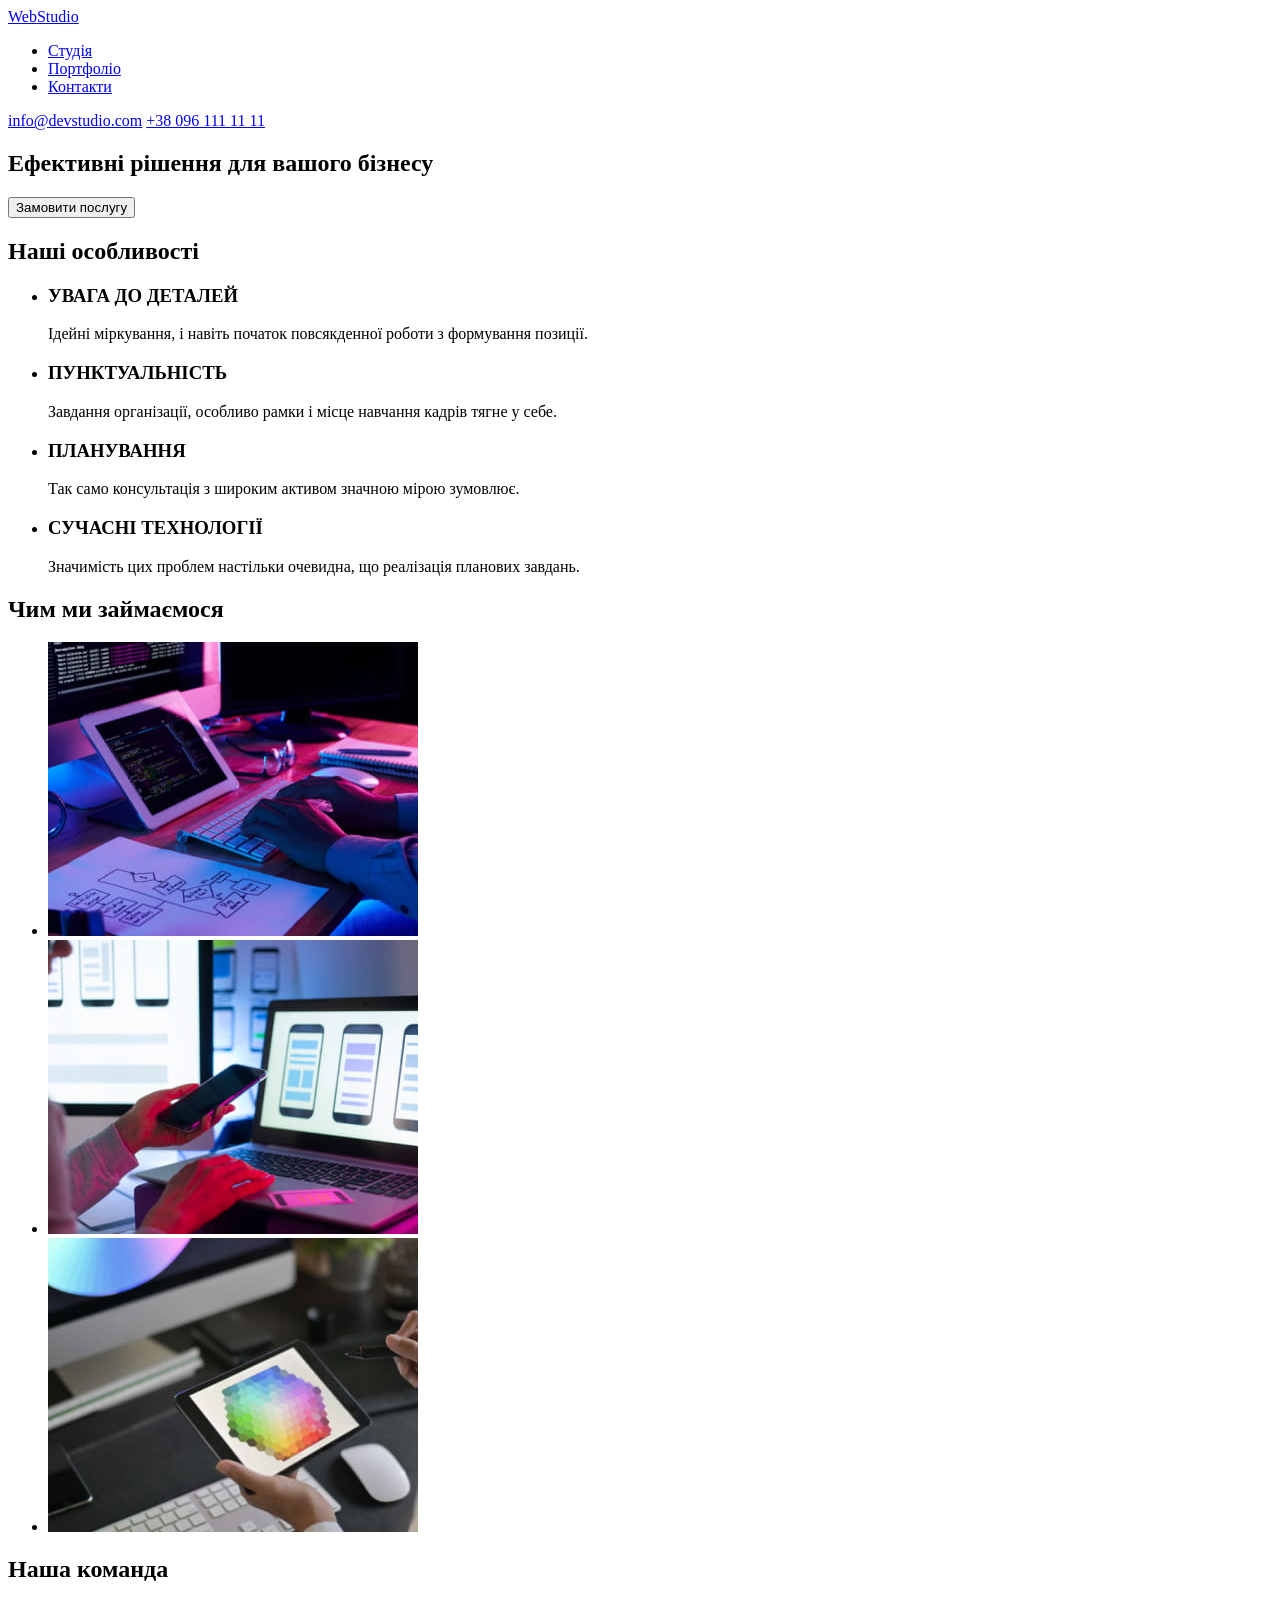
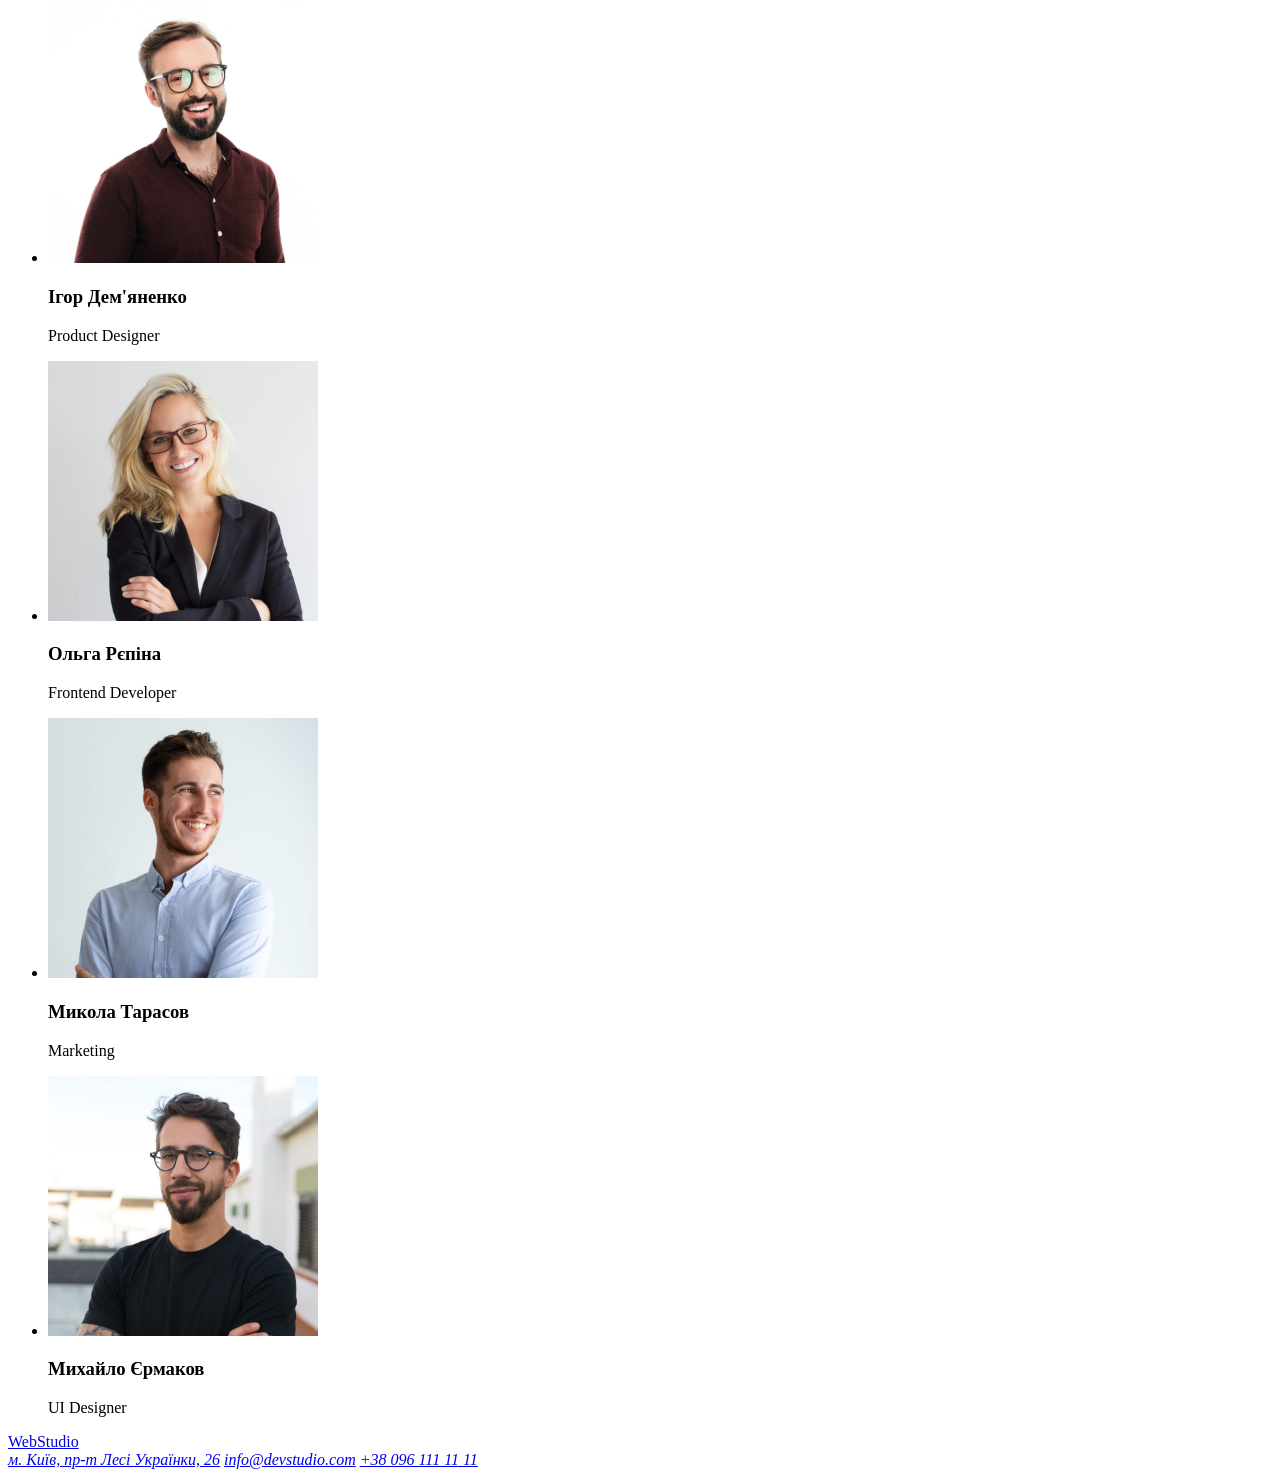
==== index.html @ 87e96ef0 "Завантажив штуки з першого дз" ====
<!DOCTYPE html>
<html lang="uk">
  <head>
    <meta charset="UTF-8" />
    <meta http-equiv="X-UA-Compatible" content="IE=edge" />
    <meta name="viewport" content="width=device-width, initial-scale=1.0" />
    <title>Web Studio</title>

    <link rel="stylesheet" href="./css/styles.css" />
  </head>
  <body>
    <!-- Шапка сайту -->
    <header>
      <!-- Навігація по сайту -->
      <nav>
        <a href="/"><span>Web</span>Studio</a>
        <ul>
          <li><a href="/">Студія</a></li>
          <li><a href="/">Портфоліо</a></li>
          <li><a href="/">Контакти</a></li>
        </ul>
      </nav>

      <!-- Контакти -->
      <a href="mailto:info@devstudio.com">info@devstudio.com</a>
      <a href="tel:+380961111111">+38 096 111 11 11</a>
    </header>

    <!-- Основна частина -->
    <main>
      <!-- Герой -->
      <section class="hero">
        <h1>Ефективні рішення для вашого бізнесу</h1>
        <button type="button">Замовити послугу</button>
      </section>

      <!-- Особливості -->
      <section>
        <h2>Наші особливості</h2>
        <ul>
          <li>
            <h3>УВАГА ДО ДЕТАЛЕЙ</h3>
            <p>
              Ідейні міркування, і навіть початок повсякденної роботи з
              формування позиції.
            </p>
          </li>
          <li>
            <h3>ПУНКТУАЛЬНІСТЬ</h3>
            <p>
              Завдання організації, особливо рамки і місце навчання кадрів тягне
              у себе.
            </p>
          </li>
          <li>
            <h3>ПЛАНУВАННЯ</h3>
            <p>
              Так само консультація з широким активом значною мірою зумовлює.
            </p>
          </li>
          <li>
            <h3>СУЧАСНІ ТЕХНОЛОГІЇ</h3>
            <p>
              Значимість цих проблем настільки очевидна, що реалізація планових
              завдань.
            </p>
          </li>
        </ul>
      </section>

      <!-- Чим займаємось -->
      <section>
        <h2>Чим ми займаємося</h2>
        <ul>
          <li>
            <img src="./images/box1.jpg" alt="Програмування" width="370" />
          </li>
          <li>
            <img
              src="./images/box2.jpg"
              alt="Налаштування Джава Скрипту"
              width="370"
            />
          </li>
          <li><img src="./images/box3.jpg" alt="Дизайн" width="370" /></li>
        </ul>
      </section>

      <!-- Команда -->
      <section>
        <h2>Наша команда</h2>
        <ul>
          <li>
            <img src="./images/photo1.jpg" alt="Фото Ігора Дем'яненка" width="270" />
            <h3>Ігор Дем'яненко</h3>
            <p lang="en">Product Designer</p>
           
          </li>
          <li>
            <img src="./images/photo2.jpg" alt="Фото Ольги Рєпіної" width="270" />
            <h3>Ольга Рєпіна</h3>
            <p lang="en">Frontend Developer</p>

          </li>
          <li>
            <img src="./images/photo3.jpg" alt="Фото Миколи Тарасова" width="270" />
            <h3>Микола Тарасов</h3>
            <p lang="en">Marketing</p>
           
          </li>
          <li>
            <img src="./images/photo4.jpg" alt="Фото Михайла Єрмакова" width="270" />
            <h3>Михайло Єрмаков</h3>
            <p lang="en">UI Designer</p>
            
          </li>
        </ul>
      </section>
    </main>

   <!-- Підвал -->
    <footer>
        <a href="/"><span>Web</span>Studio</a>
        <address>
            <a href="https://goo.gl/maps/fxgmqidhzR7wWk4GA" target="_blank" rel="noreferrer noopener nofollow">м. Київ, пр-т Лесі Українки, 26</a>
            <a href="mailto:info@devstudio.com">info@devstudio.com</a>
            <a href="tel:+380961111111">+38 096 111 11 11</a>
        </address>
    </footer>
  </body>
</html>
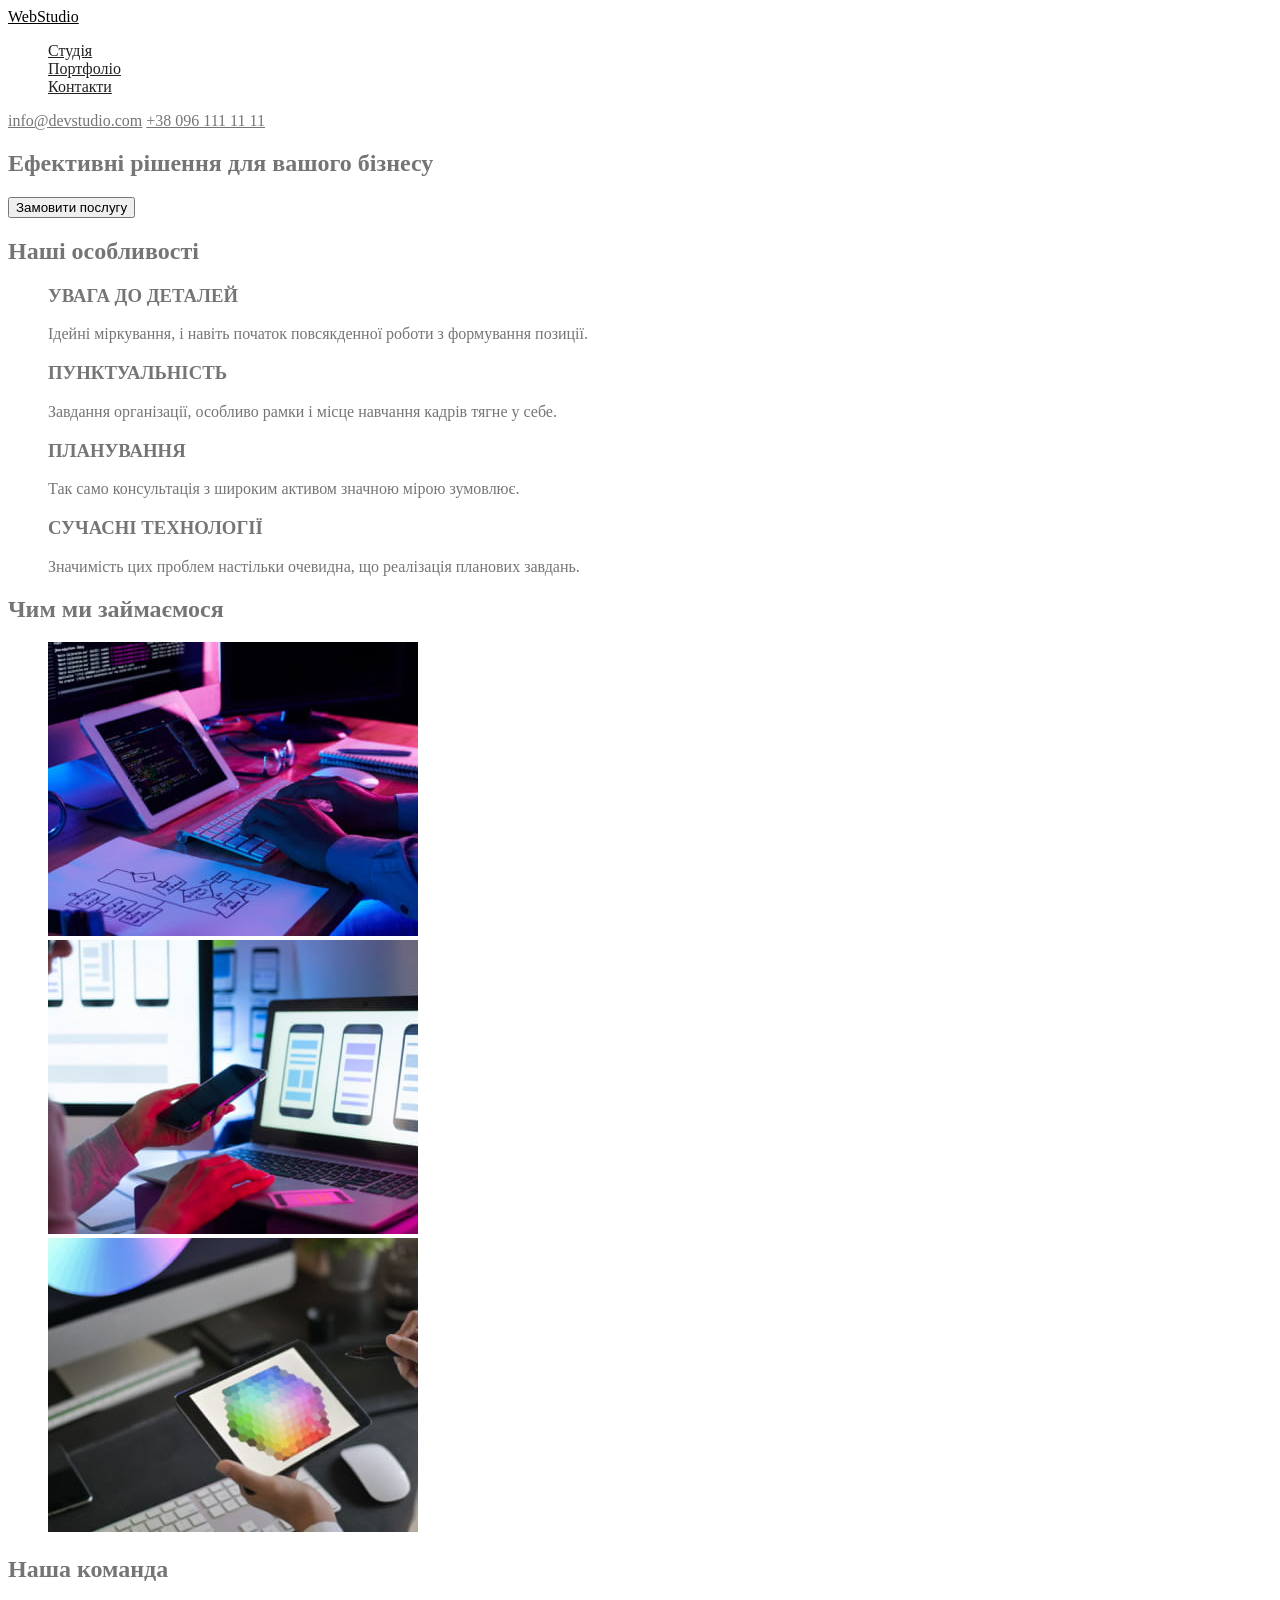
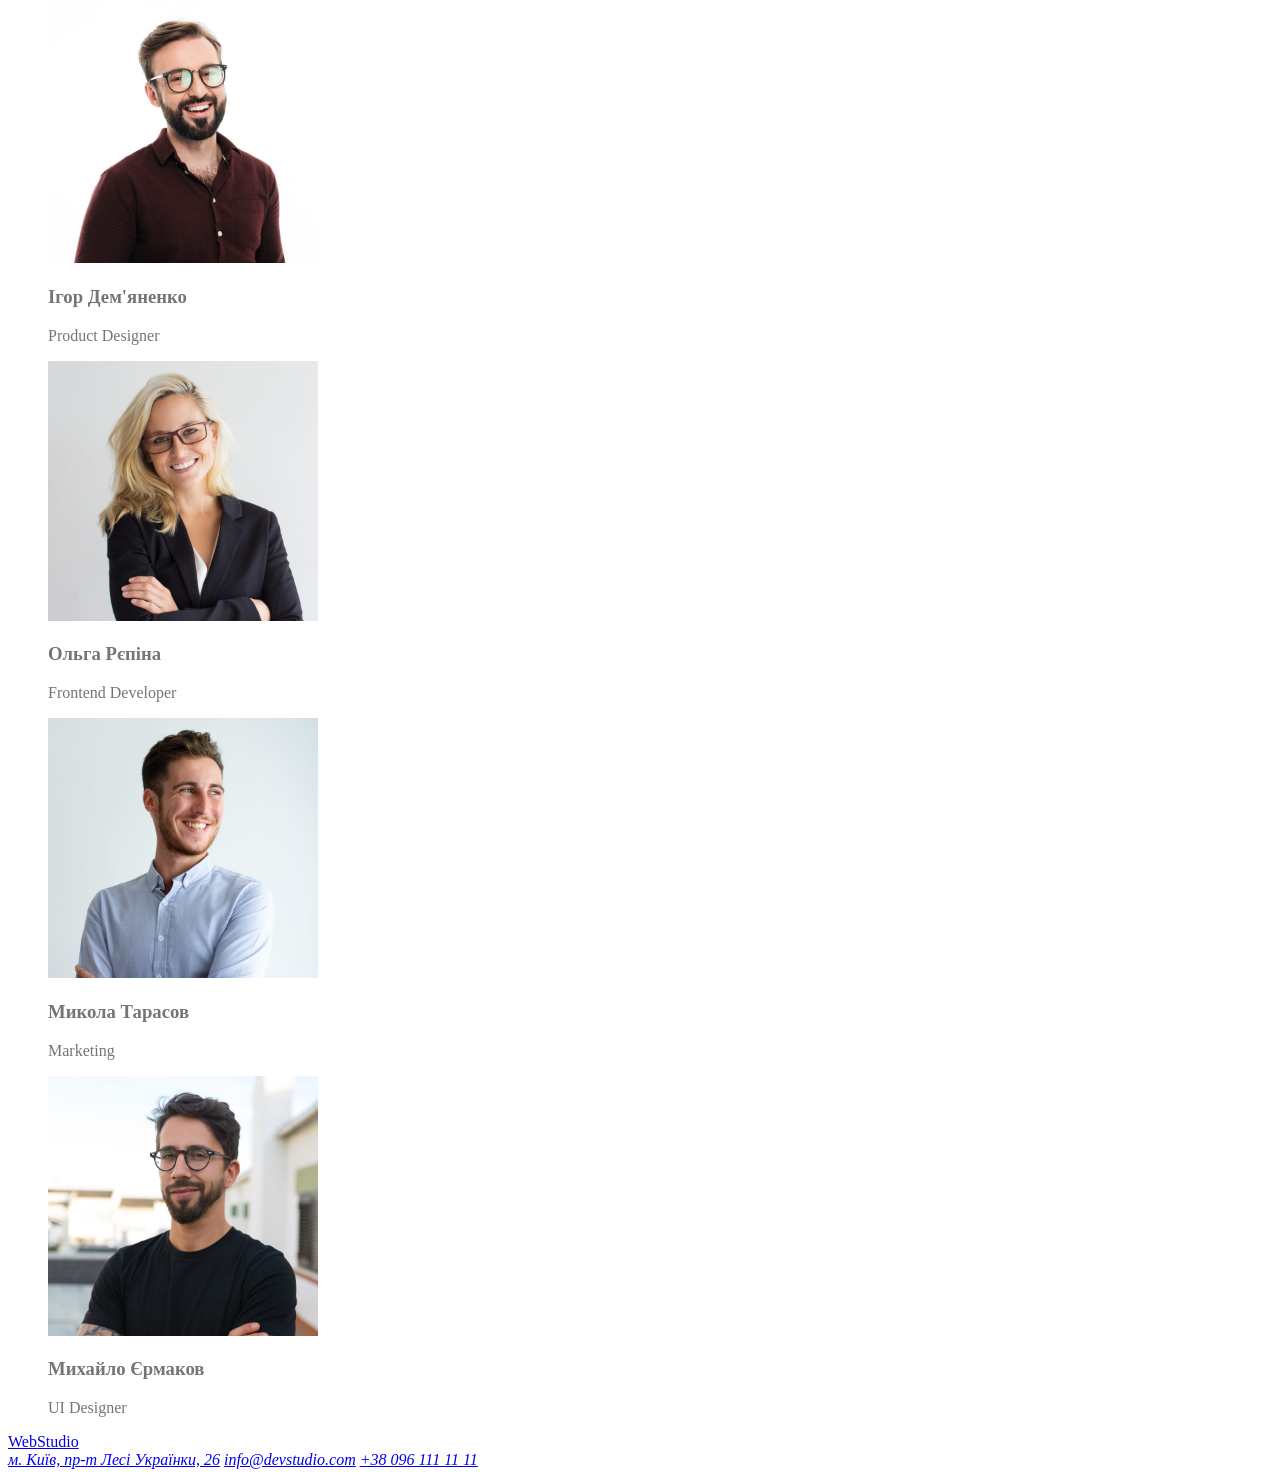
==== commit 3be8333e: "Трошки стилів" ====
--- a/index.html
+++ b/index.html
@@ -4,26 +4,28 @@
     <meta charset="UTF-8" />
     <meta http-equiv="X-UA-Compatible" content="IE=edge" />
     <meta name="viewport" content="width=device-width, initial-scale=1.0" />
+    <meta name="description" content="Веб студія Київ" />
     <title>Web Studio</title>
 
     <link rel="stylesheet" href="./css/styles.css" />
   </head>
   <body>
     <!-- Шапка сайту -->
-    <header>
+    <header class="page-header">
       <!-- Навігація по сайту -->
       <nav>
-        <a href="/"><span>Web</span>Studio</a>
-        <ul>
+        <a href="./index.html" class="logo"><span class="logo-axent">Web</span>Studio</a>
+
+        <ul class="site-nav list">
           <li><a href="/">Студія</a></li>
-          <li><a href="/">Портфоліо</a></li>
+          <li><a href="./portfolio.html">Портфоліо</a></li>
           <li><a href="/">Контакти</a></li>
         </ul>
       </nav>
 
       <!-- Контакти -->
-      <a href="mailto:info@devstudio.com">info@devstudio.com</a>
-      <a href="tel:+380961111111">+38 096 111 11 11</a>
+      <a class="contacts" href="mailto:info@devstudio.com">info@devstudio.com</a>
+      <a class="contacts" href="tel:+380961111111">+38 096 111 11 11</a>
     </header>
 
     <!-- Основна частина -->
@@ -37,7 +39,7 @@
       <!-- Особливості -->
       <section>
         <h2>Наші особливості</h2>
-        <ul>
+        <ul class="list">
           <li>
             <h3>УВАГА ДО ДЕТАЛЕЙ</h3>
             <p>
@@ -71,7 +73,7 @@
       <!-- Чим займаємось -->
       <section>
         <h2>Чим ми займаємося</h2>
-        <ul>
+        <ul class=" list">
           <li>
             <img src="./images/box1.jpg" alt="Програмування" width="370" />
           </li>
@@ -89,7 +91,7 @@
       <!-- Команда -->
       <section>
         <h2>Наша команда</h2>
-        <ul>
+        <ul class=" list">
           <li>
             <img src="./images/photo1.jpg" alt="Фото Ігора Дем'яненка" width="270" />
             <h3>Ігор Дем'яненко</h3>
--- a/css/styles.css
+++ b/css/styles.css
@@ -0,0 +1,45 @@
+/* Основні кольори
+акцент #2196F3
+лого #000000
+текст заголовків #212121
+текст #757575
+фон секції #F5F4FA
+футер #2F303A
+текст, кнопка і лого у футері  #FFFFFF
+контакти у футері rgba(255, 255, 255, 0.6);
+*/
+
+root{
+
+}
+
+body{
+    background-color: #FFFFFF;
+    color: #757575;
+}
+
+
+/* Прибирає крапки */
+.list{
+    list-style: none;
+}
+
+
+/* Лого */
+.logo{
+    color: #000000
+}
+
+.logo-axent{
+    color: var();
+}
+
+
+/* Навігація */
+.site-nav a{
+    color: #212121;
+}
+
+.contacts{
+    color: #757575;
+}
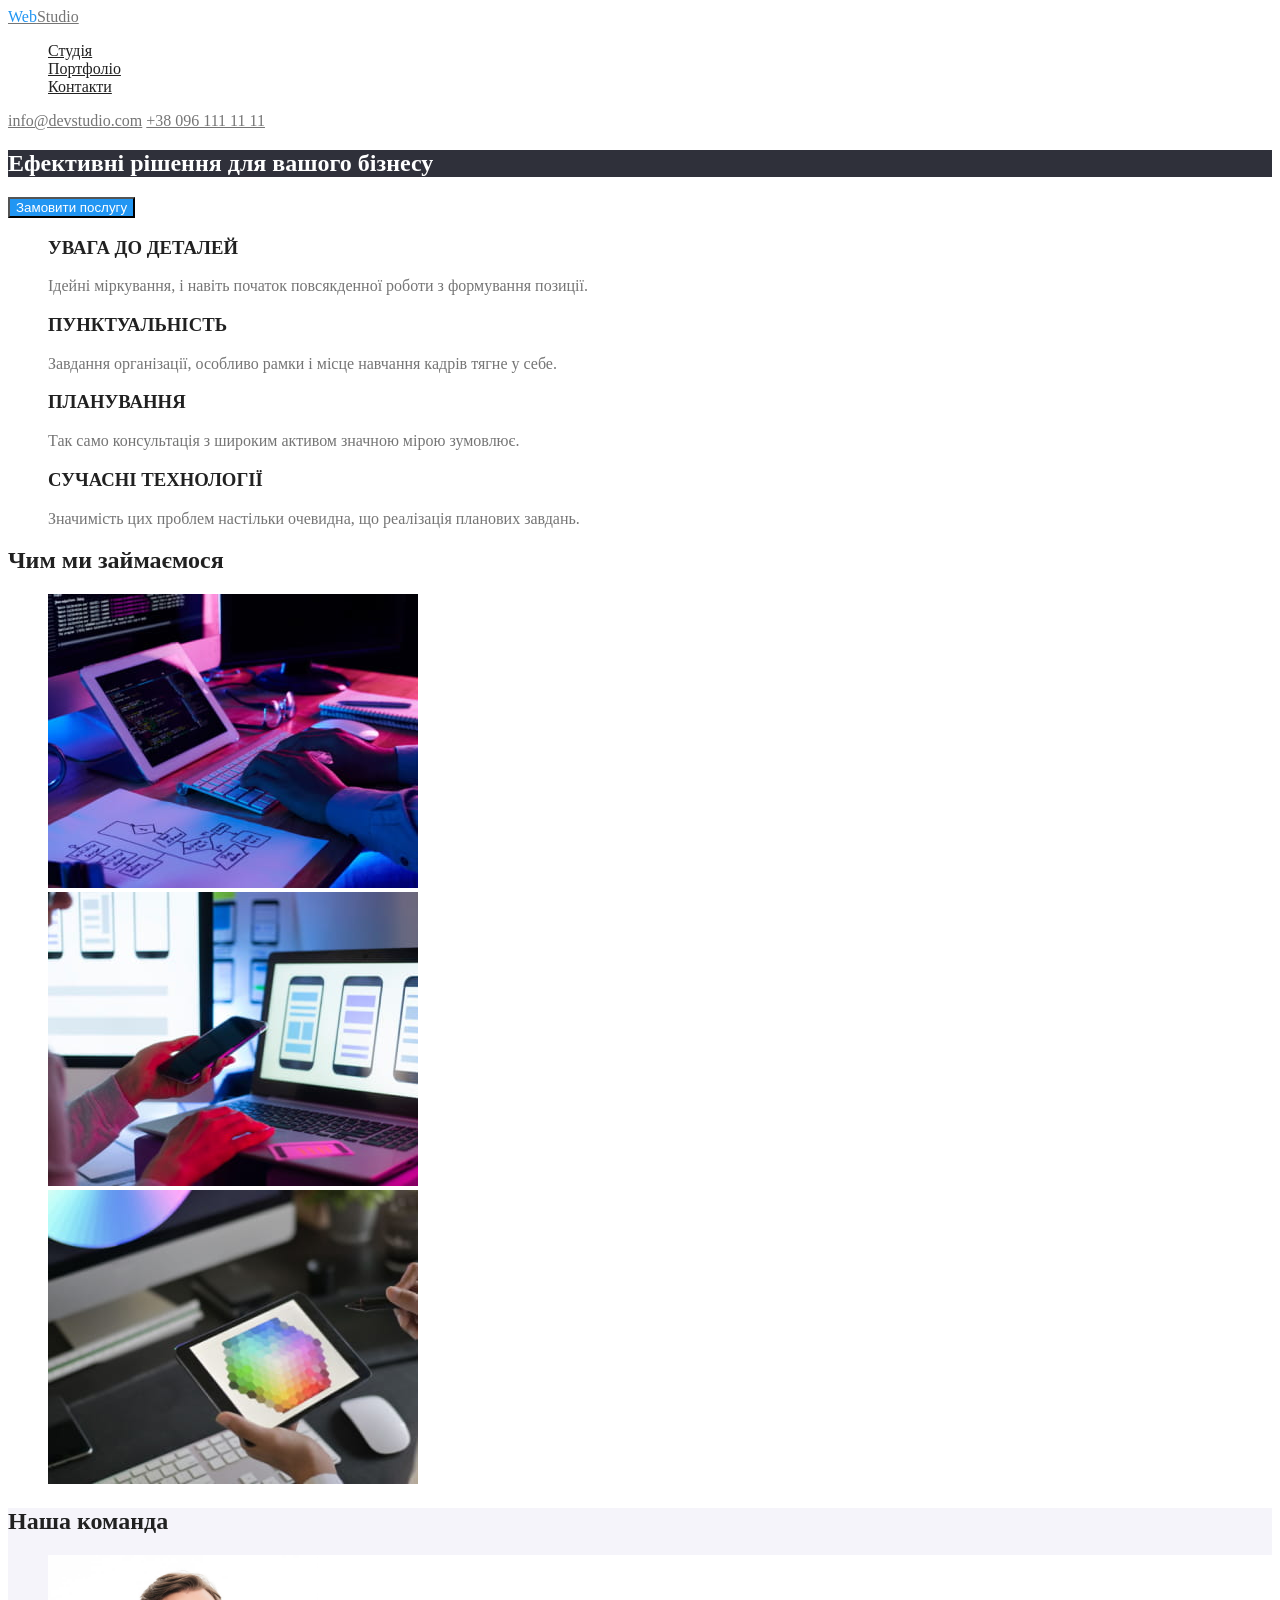
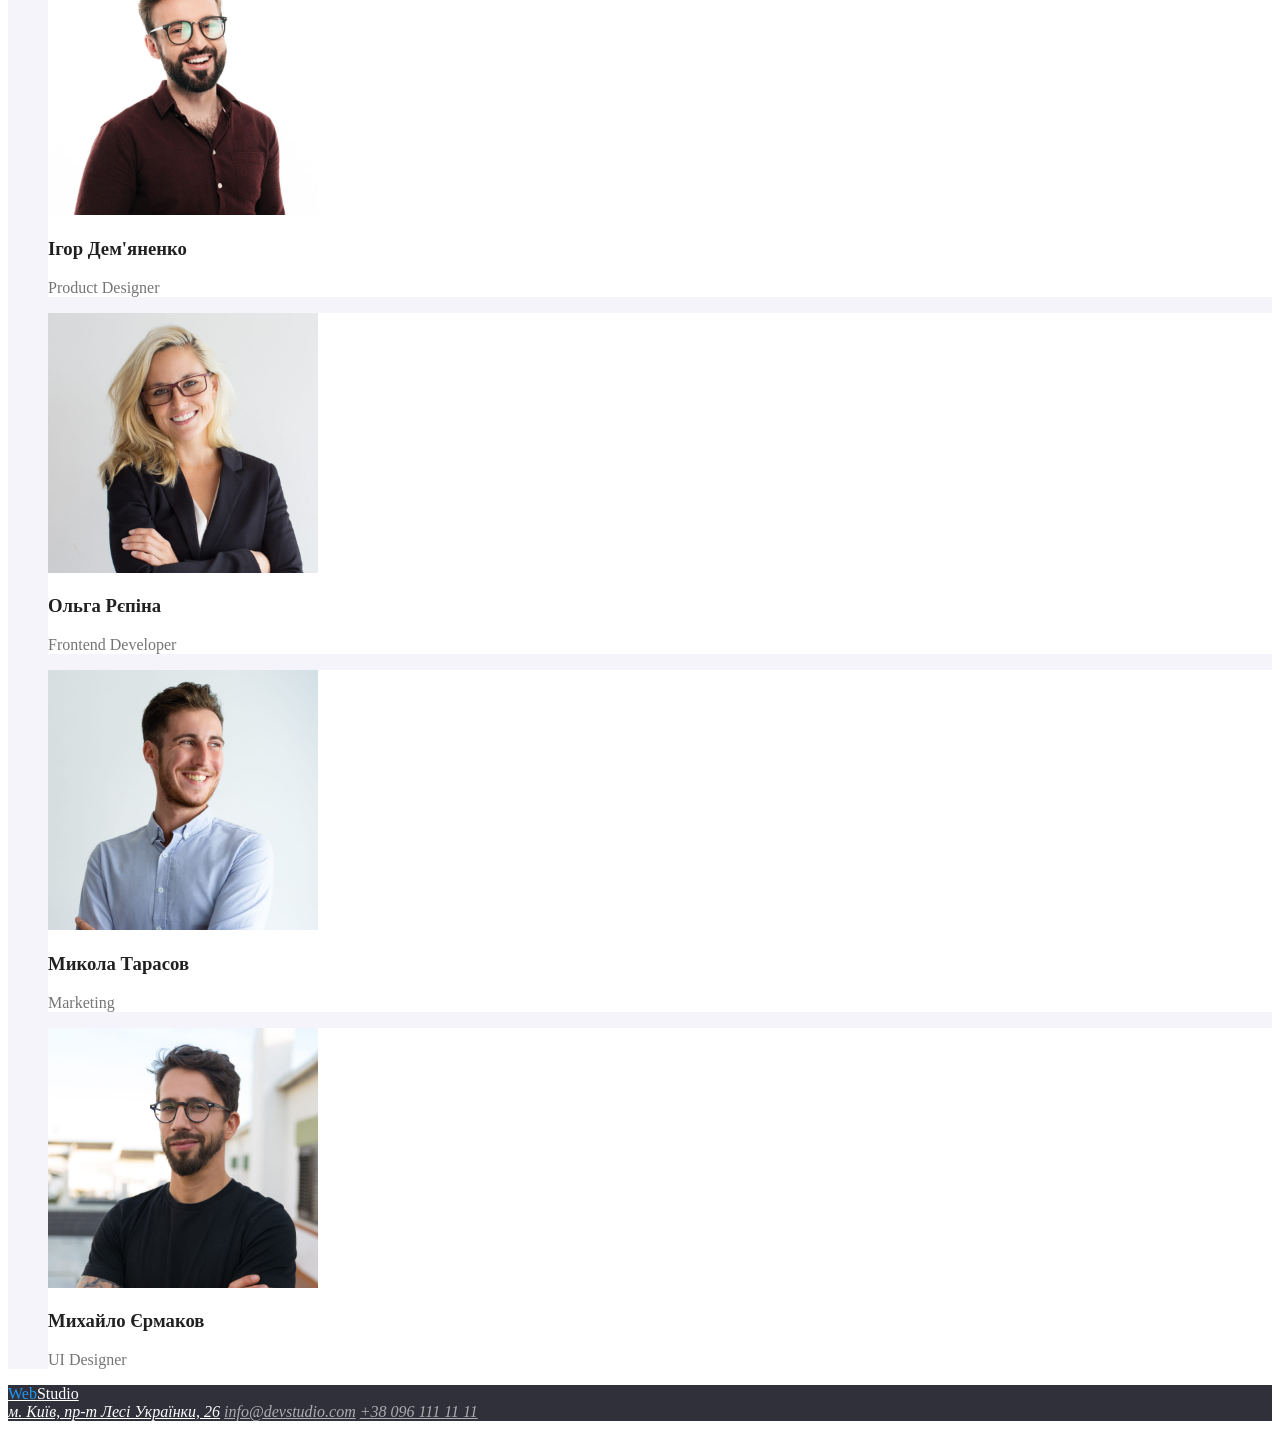
==== commit 6eca3816: "Додав стилі основній сторінці" ====
--- a/index.html
+++ b/index.html
@@ -6,7 +6,12 @@
     <meta name="viewport" content="width=device-width, initial-scale=1.0" />
     <meta name="description" content="Веб студія Київ" />
     <title>Web Studio</title>
-
+    <link rel="preconnect" href="https://fonts.googleapis.com" />
+    <link rel="preconnect" href="https://fonts.gstatic.com" crossorigin />
+    <link
+      href="https://fonts.googleapis.com/css2?family=Raleway:wght@700&family=Roboto:wght@400;500;700;900&display=swap"
+      rel="stylesheet"
+    />
     <link rel="stylesheet" href="./css/styles.css" />
   </head>
   <body>
@@ -14,17 +19,23 @@
     <header class="page-header">
       <!-- Навігація по сайту -->
       <nav>
-        <a href="./index.html" class="logo"><span class="logo-axent">Web</span>Studio</a>
+        <a href="./index.html" class="logo"
+          ><span class="logo-accent">Web</span>Studio</a
+        >
 
         <ul class="site-nav list">
-          <li><a href="/">Студія</a></li>
-          <li><a href="./portfolio.html">Портфоліо</a></li>
-          <li><a href="/">Контакти</a></li>
+          <li><a class="site-nav-links" href="/">Студія</a></li>
+          <li>
+            <a class="site-nav-links" href="./portfolio.html">Портфоліо</a>
+          </li>
+          <li><a class="site-nav-links" href="/">Контакти</a></li>
         </ul>
       </nav>
 
       <!-- Контакти -->
-      <a class="contacts" href="mailto:info@devstudio.com">info@devstudio.com</a>
+      <a class="contacts" href="mailto:info@devstudio.com"
+        >info@devstudio.com</a
+      >
       <a class="contacts" href="tel:+380961111111">+38 096 111 11 11</a>
     </header>
 
@@ -32,36 +43,36 @@
     <main>
       <!-- Герой -->
       <section class="hero">
-        <h1>Ефективні рішення для вашого бізнесу</h1>
-        <button type="button">Замовити послугу</button>
+        <h1 class="hero-title">Ефективні рішення для вашого бізнесу</h1>
+        <button class="hero-button" type="button">Замовити послугу</button>
       </section>
 
       <!-- Особливості -->
       <section>
-        <h2>Наші особливості</h2>
+        <h2 class="title">Наші особливості</h2>
         <ul class="list">
           <li>
-            <h3>УВАГА ДО ДЕТАЛЕЙ</h3>
+            <h3 class="titles">УВАГА ДО ДЕТАЛЕЙ</h3>
             <p>
               Ідейні міркування, і навіть початок повсякденної роботи з
               формування позиції.
             </p>
           </li>
           <li>
-            <h3>ПУНКТУАЛЬНІСТЬ</h3>
+            <h3 class="titles">ПУНКТУАЛЬНІСТЬ</h3>
             <p>
               Завдання організації, особливо рамки і місце навчання кадрів тягне
               у себе.
             </p>
           </li>
           <li>
-            <h3>ПЛАНУВАННЯ</h3>
+            <h3 class="titles">ПЛАНУВАННЯ</h3>
             <p>
               Так само консультація з широким активом значною мірою зумовлює.
             </p>
           </li>
           <li>
-            <h3>СУЧАСНІ ТЕХНОЛОГІЇ</h3>
+            <h3 class="titles">СУЧАСНІ ТЕХНОЛОГІЇ</h3>
             <p>
               Значимість цих проблем настільки очевидна, що реалізація планових
               завдань.
@@ -72,8 +83,8 @@
 
       <!-- Чим займаємось -->
       <section>
-        <h2>Чим ми займаємося</h2>
-        <ul class=" list">
+        <h2 class="titles">Чим ми займаємося</h2>
+        <ul class="list">
           <li>
             <img src="./images/box1.jpg" alt="Програмування" width="370" />
           </li>
@@ -89,45 +100,69 @@
       </section>
 
       <!-- Команда -->
-      <section>
-        <h2>Наша команда</h2>
-        <ul class=" list">
-          <li>
-            <img src="./images/photo1.jpg" alt="Фото Ігора Дем'яненка" width="270" />
-            <h3>Ігор Дем'яненко</h3>
+      <section class="team">
+        <h2 class="titles">Наша команда</h2>
+        <ul class="list">
+          <li class="team-card">
+            <img
+              src="./images/photo1.jpg"
+              alt="Фото Ігора Дем'яненка"
+              width="270"
+            />
+            <h3 class="titles">Ігор Дем'яненко</h3>
             <p lang="en">Product Designer</p>
-           
           </li>
-          <li>
-            <img src="./images/photo2.jpg" alt="Фото Ольги Рєпіної" width="270" />
-            <h3>Ольга Рєпіна</h3>
+          <li class="team-card">
+            <img
+              src="./images/photo2.jpg"
+              alt="Фото Ольги Рєпіної"
+              width="270"
+            />
+            <h3 class="titles">Ольга Рєпіна</h3>
             <p lang="en">Frontend Developer</p>
-
           </li>
-          <li>
-            <img src="./images/photo3.jpg" alt="Фото Миколи Тарасова" width="270" />
-            <h3>Микола Тарасов</h3>
+          <li class="team-card">
+            <img
+              src="./images/photo3.jpg"
+              alt="Фото Миколи Тарасова"
+              width="270"
+            />
+            <h3 class="titles">Микола Тарасов</h3>
             <p lang="en">Marketing</p>
-           
           </li>
-          <li>
-            <img src="./images/photo4.jpg" alt="Фото Михайла Єрмакова" width="270" />
-            <h3>Михайло Єрмаков</h3>
+          <li class="team-card">
+            <img
+              src="./images/photo4.jpg"
+              alt="Фото Михайла Єрмакова"
+              width="270"
+            />
+            <h3 class="titles">Михайло Єрмаков</h3>
             <p lang="en">UI Designer</p>
-            
           </li>
         </ul>
       </section>
     </main>
 
-   <!-- Підвал -->
-    <footer>
-        <a href="/"><span>Web</span>Studio</a>
-        <address>
-            <a href="https://goo.gl/maps/fxgmqidhzR7wWk4GA" target="_blank" rel="noreferrer noopener nofollow">м. Київ, пр-т Лесі Українки, 26</a>
-            <a href="mailto:info@devstudio.com">info@devstudio.com</a>
-            <a href="tel:+380961111111">+38 096 111 11 11</a>
-        </address>
+    <!-- Підвал -->
+    <footer class="footer">
+      <a href="./index.html" class="footer-logo"
+        ><span class="logo-accent">Web</span>Studio</a
+      >
+      <address>
+        <a
+          class="footer-affress"
+          href="https://goo.gl/maps/fxgmqidhzR7wWk4GA"
+          target="_blank"
+          rel="noreferrer noopener nofollow"
+          >м. Київ, пр-т Лесі Українки, 26</a
+        >
+        <a class="footer-contacts" href="mailto:info@devstudio.com"
+          >info@devstudio.com</a
+        >
+        <a class="footer-contacts" href="tel:+380961111111"
+          >+38 096 111 11 11</a
+        >
+      </address>
     </footer>
   </body>
 </html>
--- a/css/styles.css
+++ b/css/styles.css
@@ -9,14 +9,21 @@
 контакти у футері rgba(255, 255, 255, 0.6);
 */
 
-root{
-
+:root{
+--accent-color: #2196F3;
+--primary-text-color: #757575;
+--title-text-color: #212121;
+--logo-color: #000000;
+--second-text-color: #FFFFFF;
+--second-background-color: #F5F4FA;
+--primary-background-color: #2F303A
 }
 
 body{
     background-color: #FFFFFF;
-    color: #757575;
+    color: var(--primary-text-color);
 }
+
 
 
 /* Прибирає крапки */
@@ -25,21 +32,85 @@
 }
 
 
+
 /* Лого */
 .logo{
-    color: #000000
+    color: var(--logo-colo);
 }
 
-.logo-axent{
-    color: var();
+.logo-accent{
+    color: var(--accent-color);
 }
 
 
+
 /* Навігація */
-.site-nav a{
-    color: #212121;
+.site-nav-links{
+    color: var(--title-text-color);
+}
+
+.site-nav-links:hover, .site-nav-links:focus{
+    color: var(--accent-color);
 }
 
 .contacts{
-    color: #757575;
+    color: var(--primary-text-color);
+}
+
+.contacts:hover, .contacts:focus {
+    color: var(--accent-color);
+}
+
+
+
+/* Герой */
+.hero-title{
+    color: var(--second-text-color);
+    background-color: var(--primary-background-color);
+}
+
+.hero-button{
+    color: #FFFFFF;
+    background-color: var(--accent-color);
+}
+
+.titles{
+    color: var(--title-text-color);
+}
+
+
+
+/* Особливості */
+.title{
+    display:none;
+}
+
+
+
+/* Команда */
+.team{
+    background-color: var(--second-background-color);
+}
+
+.team-card{
+background-color: #FFFFFF;
+}
+
+
+
+/* Підвал */
+.footer{
+    background-color: var(--primary-background-color);
+}
+
+.footer-logo{
+    color: var(--second-text-color);
+}
+
+.footer-affress{
+    color: var(--second-text-color);
+}
+
+.footer-contacts{
+    color: rgba(255, 255, 255, 0.6);
 }
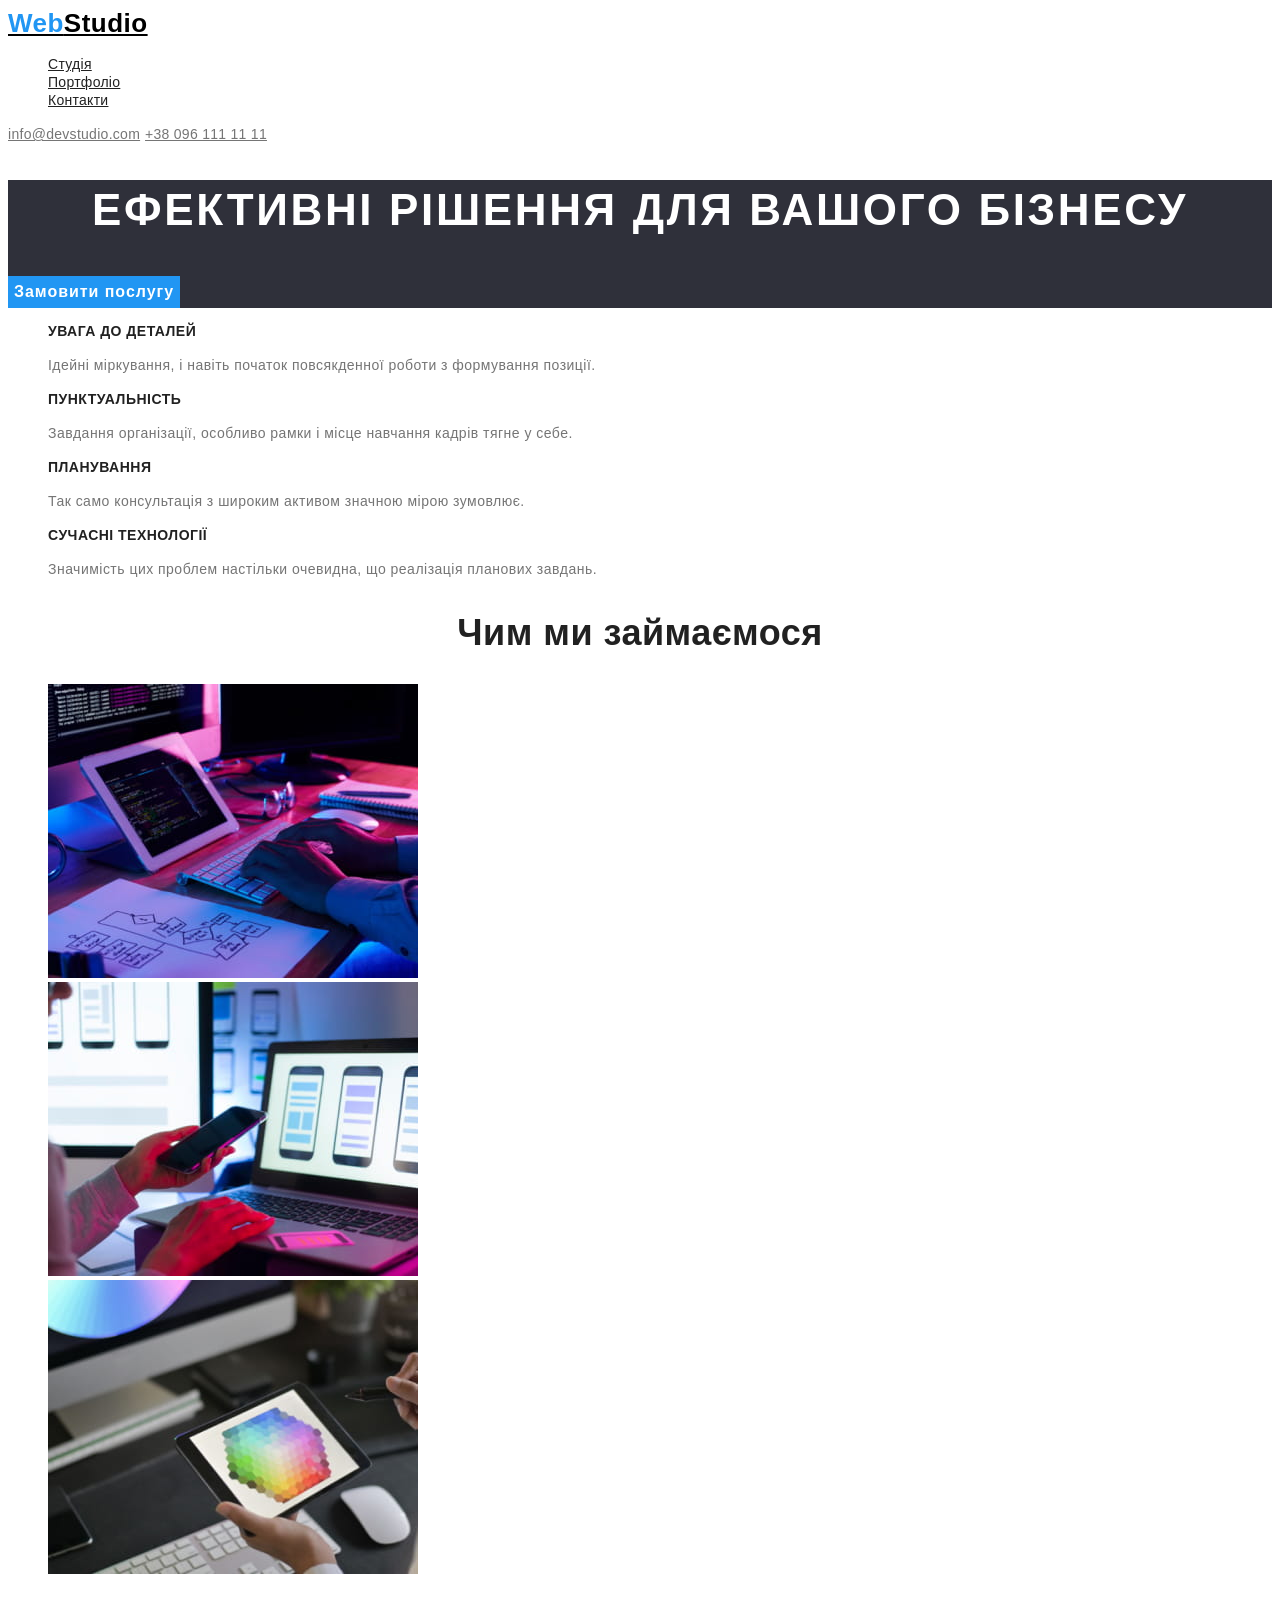
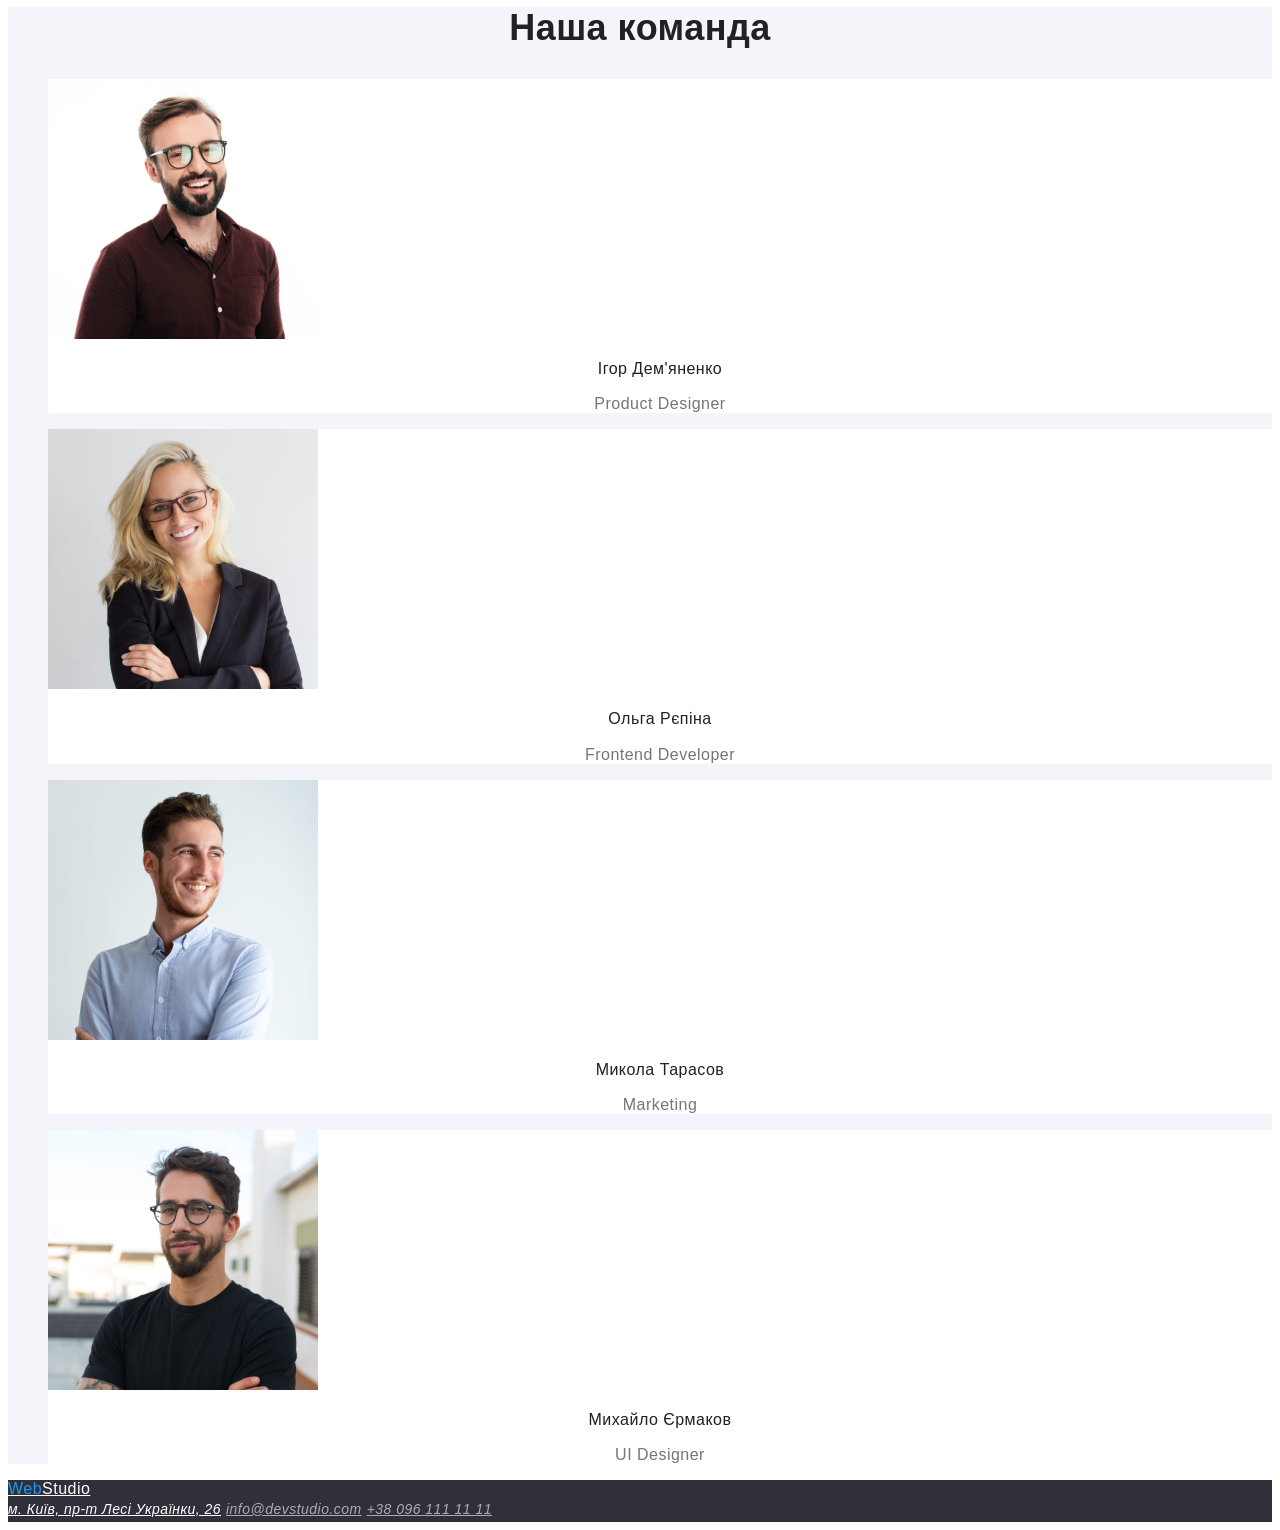
==== commit 3cbec6d1: "Стилі для портфоліо" ====
--- a/index.html
+++ b/index.html
@@ -49,31 +49,31 @@
 
       <!-- Особливості -->
       <section>
-        <h2 class="title">Наші особливості</h2>
+        <h2 class="visually-hidden">Наші особливості</h2>
         <ul class="list">
           <li>
-            <h3 class="titles">УВАГА ДО ДЕТАЛЕЙ</h3>
-            <p>
+            <h3 class="features-title">Увага до деталей</h3>
+            <p class="features-text">
               Ідейні міркування, і навіть початок повсякденної роботи з
               формування позиції.
             </p>
           </li>
           <li>
-            <h3 class="titles">ПУНКТУАЛЬНІСТЬ</h3>
-            <p>
+            <h3 class="features-title">Пунктуальність</h3>
+            <p class="features-text">
               Завдання організації, особливо рамки і місце навчання кадрів тягне
               у себе.
             </p>
           </li>
           <li>
-            <h3 class="titles">ПЛАНУВАННЯ</h3>
-            <p>
+            <h3 class="features-title">Планування</h3>
+            <p class="features-text">
               Так само консультація з широким активом значною мірою зумовлює.
             </p>
           </li>
           <li>
-            <h3 class="titles">СУЧАСНІ ТЕХНОЛОГІЇ</h3>
-            <p>
+            <h3 class="features-title">Сучасні технології</h3>
+            <p class="features-text">
               Значимість цих проблем настільки очевидна, що реалізація планових
               завдань.
             </p>
@@ -83,7 +83,7 @@
 
       <!-- Чим займаємось -->
       <section>
-        <h2 class="titles">Чим ми займаємося</h2>
+        <h2 class="works-title">Чим ми займаємося</h2>
         <ul class="list">
           <li>
             <img src="./images/box1.jpg" alt="Програмування" width="370" />
@@ -101,7 +101,7 @@
 
       <!-- Команда -->
       <section class="team">
-        <h2 class="titles">Наша команда</h2>
+        <h2 class="team-title">Наша команда</h2>
         <ul class="list">
           <li class="team-card">
             <img
@@ -109,8 +109,8 @@
               alt="Фото Ігора Дем'яненка"
               width="270"
             />
-            <h3 class="titles">Ігор Дем'яненко</h3>
-            <p lang="en">Product Designer</p>
+            <h3 class="team-members">Ігор Дем'яненко</h3>
+            <p class="team-text" lang="en">Product Designer</p>
           </li>
           <li class="team-card">
             <img
@@ -118,8 +118,8 @@
               alt="Фото Ольги Рєпіної"
               width="270"
             />
-            <h3 class="titles">Ольга Рєпіна</h3>
-            <p lang="en">Frontend Developer</p>
+            <h3 class="team-members">Ольга Рєпіна</h3>
+            <p class="team-text" lang="en">Frontend Developer</p>
           </li>
           <li class="team-card">
             <img
@@ -127,8 +127,8 @@
               alt="Фото Миколи Тарасова"
               width="270"
             />
-            <h3 class="titles">Микола Тарасов</h3>
-            <p lang="en">Marketing</p>
+            <h3 class="team-members">Микола Тарасов</h3>
+            <p class="team-text" lang="en">Marketing</p>
           </li>
           <li class="team-card">
             <img
@@ -136,8 +136,8 @@
               alt="Фото Михайла Єрмакова"
               width="270"
             />
-            <h3 class="titles">Михайло Єрмаков</h3>
-            <p lang="en">UI Designer</p>
+            <h3 class="team-members">Михайло Єрмаков</h3>
+            <p class="team-text" lang="en">UI Designer</p>
           </li>
         </ul>
       </section>
@@ -150,7 +150,7 @@
       >
       <address>
         <a
-          class="footer-affress"
+          class="footer-address"
           href="https://goo.gl/maps/fxgmqidhzR7wWk4GA"
           target="_blank"
           rel="noreferrer noopener nofollow"
--- a/css/styles.css
+++ b/css/styles.css
@@ -9,108 +9,231 @@
 контакти у футері rgba(255, 255, 255, 0.6);
 */
 
-:root{
---accent-color: #2196F3;
---primary-text-color: #757575;
---title-text-color: #212121;
---logo-color: #000000;
---second-text-color: #FFFFFF;
---second-background-color: #F5F4FA;
---primary-background-color: #2F303A
-}
-
-body{
-    background-color: #FFFFFF;
+:root {
+  --accent-color: #2196f3;
+  --primary-text-color: #757575;
+  --title-text-color: #212121;
+  --logo-color: #000000;
+  --second-text-color: #ffffff;
+  --second-background-color: #2f303a;
+  --accent-background-color: #f5f4fa;
+  --primary-background-color: #ffffff;
+}
+
+body {
+  background-color: var(--primary-background-color);
+  color: var(--primary-text-color);
+  font-family: 'Roboto', sans-serif;
+  font-weight: 400;
+  font-style: normal;
+ letter-spacing: 0.03em;
+}
+
+/* Прибирає крапки */
+.list {
+  list-style: none;
+}
+
+/* Лого */
+.logo {
+  font-family: "Raleway", sans-serif;
+  font-weight: 700;
+  font-size: 26px;
+  line-height: 1.2;
+
+  color: var(--logo-color);
+}
+
+.logo-accent {
+  color: var(--accent-color);
+}
+
+/* Навігація */
+.site-nav-links {
+  font-weight: 500;
+  font-size: 14px;
+  line-height: 1.14;
+  letter-spacing: 0.02em;
+
+  color: var(--title-text-color);
+}
+
+.site-nav-links:hover,
+.site-nav-links:focus {
+  color: var(--accent-color);
+}
+
+.contacts {
+  font-weight: 500;
+  font-size: 14px;
+  line-height: 1.14;
+  letter-spacing: 0.02em;
+
+  color: var(--primary-text-color);
+}
+
+.contacts:hover,
+.contacts:focus {
+  color: var(--accent-color);
+}
+
+/* Герой */
+.hero {
+   background-color: var(--second-background-color);   
+}
+
+
+.hero-title {
+font-weight: 900;
+font-size: 44px;
+line-height: 1.36;
+text-align: center;
+letter-spacing: 0.06em;
+text-transform: uppercase;
+
+  color: var(--second-text-color);
+}
+
+.hero-button  {
+  cursor: pointer;
+
+  font-weight: 700;
+  font-size: 16px;
+  line-height: 1.88;
+  align-items: center;
+  text-align: center;
+  letter-spacing: 0.06em;
+
+  color: var(--second-text-color);
+  background-color: var(--accent-color);
+
+  border: 0;
+}
+
+.works-title, .team-title, .features-title, .team-members {
+  color: var(--title-text-color);
+}
+
+/* Особливості */
+.visually-hidden {
+  position: absolute;
+  white-space: nowrap;
+  width: 1px;
+  height: 1px;
+  overflow: hidden;
+  border: 0;
+  padding: 0;
+  clip: rect(0 0 0 0);
+  clip-path: inset(50%);
+  margin: -1px;
+}
+
+.features-title{
+    font-weight: 700;
+    font-size: 14px;
+    line-height: 1.14;
+    text-transform: uppercase;
+}
+
+.features-text{
+    font-size: 14px;
+    line-height: 1.71;  
+}
+
+
+
+/* Команда */
+.team {
+  background-color: var(--accent-background-color);
+}
+
+
+.team-title,
+.works-title {
+  font-weight: 700;
+  font-size: 36px;
+  line-height: 1.17;
+  text-align: center;
+}
+
+.team-members{
+    font-weight: 500;
+    font-size: 16px;
+    line-height: 1.19;  
+    text-align: center;
+}
+
+.team-text{
+  font-size: 16px;
+  line-height: 1.19;
+  text-align: center;
+}
+
+
+.team-card {
+  background-color: var(--primary-background-color);
+}
+
+/* Підвал */
+.footer {
+  background-color: var(--second-background-color);
+}
+
+.footer-logo {
+  color: var(--second-text-color);
+}
+
+.footer-address {
+  color: var(--second-text-color);
+}
+
+.footer-contacts {
+  color: rgba(255, 255, 255, 0.6);
+}
+
+.footer-contacts:hover, .footer-contacts:focus {
+  color: var(--accent-color);
+}
+
+.footer-address, .footer-contacts{
+    font-size: 14px;
+    line-height: 1.71;
+}
+
+
+
+/* ПОРТФОЛІО */
+.buttons{
+    font-weight: 500;
+    font-size: 16px;
+    line-height: 1.63;
+    text-align: center;
+
+    color: var(--title-text-color);
+    background-color: var(--accent-background-color);
+
+    cursor: pointer;
+    
+    border: 0;
+}
+
+.buttons:hover, .buttons:focus {
+color: var(--second-text-color);
+background-color: var(--accent-color);
+}
+
+.project-title {
+  font-weight: 700;
+    font-size: 18px;
+    line-height: 2;
+    letter-spacing: 0.06em;
+
+    color: var(--title-text-color);
+}
+
+.project-text {
+  font-size: 16px;
+    line-height: 30px;
+
     color: var(--primary-text-color);
-}
-
-
-
-/* Прибирає крапки */
-.list{
-    list-style: none;
-}
-
-
-
-/* Лого */
-.logo{
-    color: var(--logo-colo);
-}
-
-.logo-accent{
-    color: var(--accent-color);
-}
-
-
-
-/* Навігація */
-.site-nav-links{
-    color: var(--title-text-color);
-}
-
-.site-nav-links:hover, .site-nav-links:focus{
-    color: var(--accent-color);
-}
-
-.contacts{
-    color: var(--primary-text-color);
-}
-
-.contacts:hover, .contacts:focus {
-    color: var(--accent-color);
-}
-
-
-
-/* Герой */
-.hero-title{
-    color: var(--second-text-color);
-    background-color: var(--primary-background-color);
-}
-
-.hero-button{
-    color: #FFFFFF;
-    background-color: var(--accent-color);
-}
-
-.titles{
-    color: var(--title-text-color);
-}
-
-
-
-/* Особливості */
-.title{
-    display:none;
-}
-
-
-
-/* Команда */
-.team{
-    background-color: var(--second-background-color);
-}
-
-.team-card{
-background-color: #FFFFFF;
-}
-
-
-
-/* Підвал */
-.footer{
-    background-color: var(--primary-background-color);
-}
-
-.footer-logo{
-    color: var(--second-text-color);
-}
-
-.footer-affress{
-    color: var(--second-text-color);
-}
-
-.footer-contacts{
-    color: rgba(255, 255, 255, 0.6);
 }
